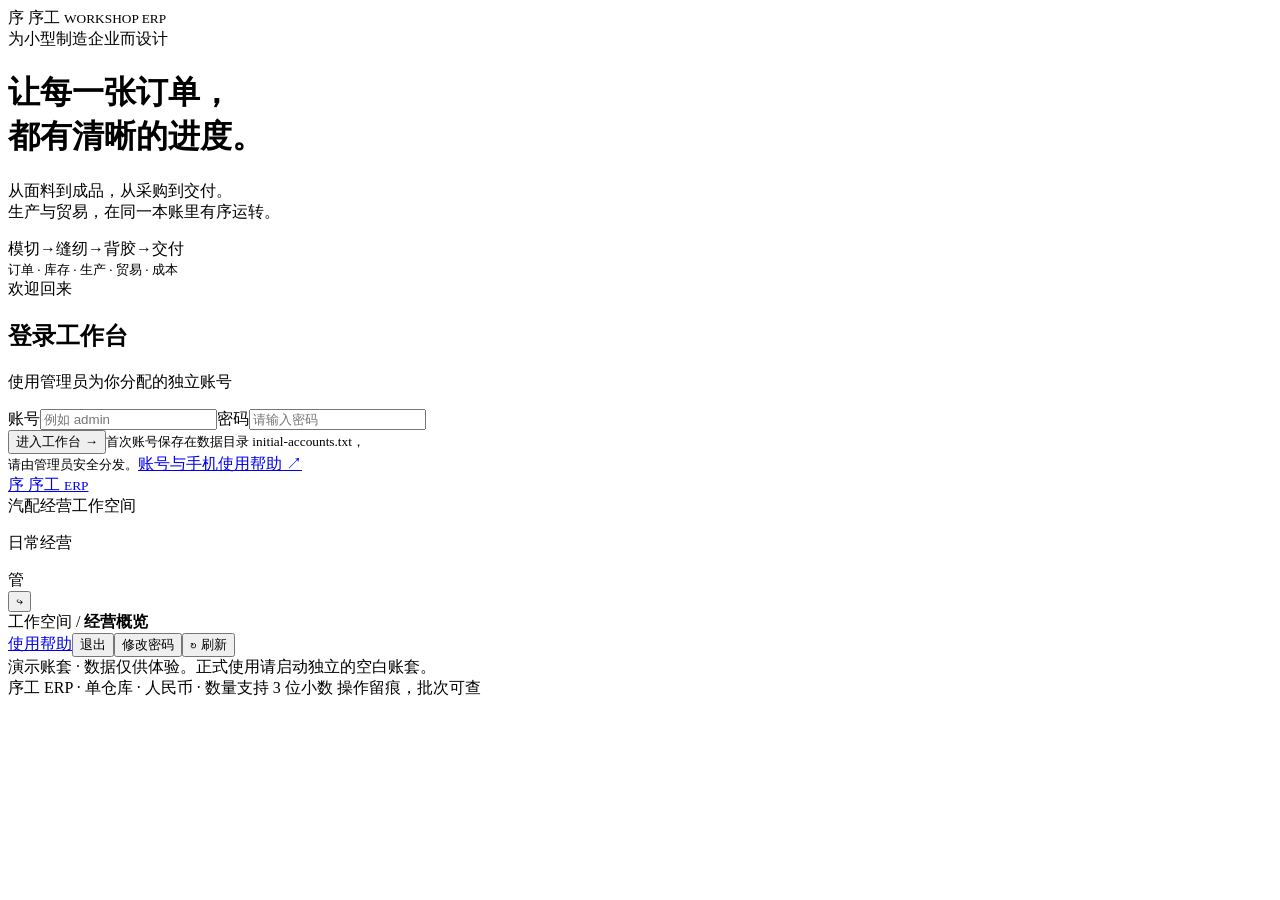
==== static/index.html @ 02623de0 "Add manufacturing and trading ERP trial with Windows launcher" ====
<!DOCTYPE html>
<html lang="zh-CN">
<head><meta charset="UTF-8"><meta name="viewport" content="width=device-width,initial-scale=1"><title>序工 · 汽配经营管理</title><link rel="stylesheet" href="/style.css"><meta name="theme-color" content="#126b59"><meta name="mobile-web-app-capable" content="yes"><meta name="apple-mobile-web-app-capable" content="yes"><meta name="apple-mobile-web-app-title" content="序工 ERP"><link rel="manifest" href="/manifest.webmanifest"><link rel="icon" href="/icon.svg" type="image/svg+xml"></head>
<body>
<div id="login" class="login-shell">
 <div class="login-story"><div class="brand"><span class="brand-mark">序</span> 序工 <small>WORKSHOP ERP</small></div><div><span class="eyebrow">为小型制造企业而设计</span><h1>让每一张订单，<br>都有清晰的进度。</h1><p>从面料到成品，从采购到交付。<br>生产与贸易，在同一本账里有序运转。</p><div class="flow"><span>模切</span><b>→</b><span>缝纫</span><b>→</b><span>背胶</span><b>→</b><span>交付</span></div></div><small>订单 · 库存 · 生产 · 贸易 · 成本</small></div>
 <form id="login-form" class="login-card"><span class="eyebrow">欢迎回来</span><h2>登录工作台</h2><p>使用管理员为你分配的独立账号</p><label>账号<input name="username" autocomplete="username" required placeholder="例如 admin"></label><label>密码<input name="password" type="password" autocomplete="current-password" required placeholder="请输入密码"></label><div id="login-error" class="error" role="alert"></div><button class="primary" type="submit">进入工作台 <span>→</span></button><small>首次账号保存在数据目录 initial-accounts.txt，<br>请由管理员安全分发。</small><a class="help-link" href="/help" target="_blank" rel="noopener">账号与手机使用帮助 ↗</a></form>
</div>
<div id="shell" class="shell hidden">
 <aside class="sidebar"><a class="brand" href="#dashboard"><span class="brand-mark">序</span> 序工 <small>ERP</small></a><div class="workspace-tag"><i></i> 汽配经营工作空间</div><p class="nav-caption">日常经营</p><nav id="nav"></nav><div class="sidebar-footer"><div class="avatar" id="avatar">管</div><div><strong id="user-name"></strong><small id="user-role"></small></div><button id="logout" class="icon-button" title="退出登录" aria-label="退出登录">↪</button></div></aside>
 <main><header><div class="breadcrumb">工作空间 <span>/</span> <strong id="crumb">经营概览</strong></div><div class="header-right"><span id="today"></span><a class="quiet help-button" href="/help" target="_blank" rel="noopener">使用帮助</a><button class="quiet" id="mobile-logout">退出</button><button class="quiet" id="password">修改密码</button><button class="quiet" id="refresh">↻ 刷新</button></div></header><div class="content"><div id="demo-banner" class="demo-banner hidden">演示账套 · 数据仅供体验。正式使用请启动独立的空白账套。</div><div id="page"></div><footer>序工 ERP · 单仓库 · 人民币 · 数量支持 3 位小数 <span>操作留痕，批次可查</span></footer></div></main>
</div>
<dialog id="modal"><form id="modal-form"><div class="modal-title"><h2 id="modal-title"></h2><button type="button" id="modal-close" class="icon-button" aria-label="关闭">×</button></div><div id="modal-fields" class="form-grid"></div><div id="form-error" class="error" role="alert"></div><div class="modal-actions"><button type="button" id="modal-cancel" class="quiet">取消</button><button id="modal-submit" class="primary" type="submit">保存</button></div></form></dialog>
<div id="toast" class="toast hidden" role="status"></div><script src="/app.js"></script>
</body></html>
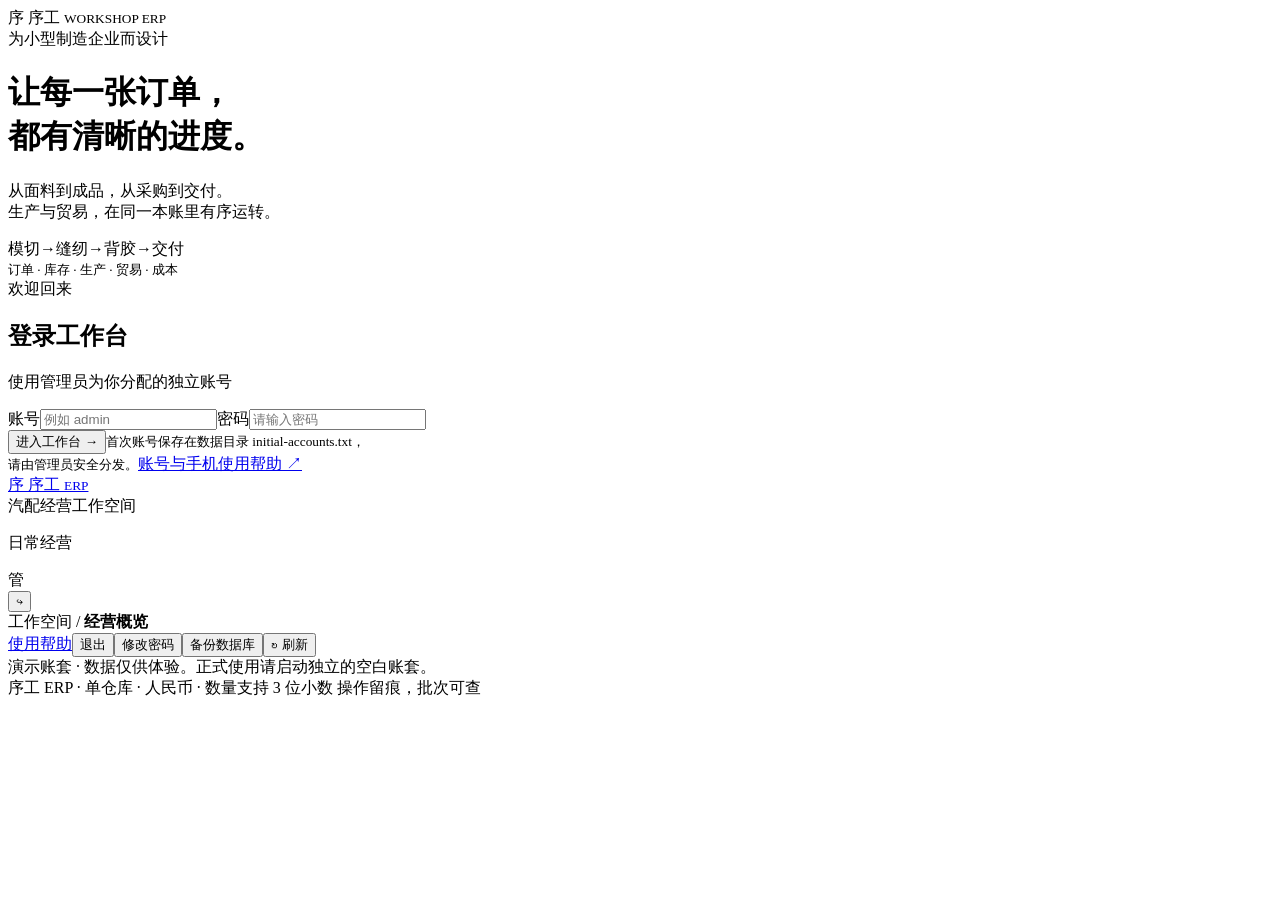
==== commit e1f36dd9: "Add invoice and shipment workspaces with verified backup downloads" ====
--- a/static/index.html
+++ b/static/index.html
@@ -8,7 +8,7 @@
 </div>
 <div id="shell" class="shell hidden">
  <aside class="sidebar"><a class="brand" href="#dashboard"><span class="brand-mark">序</span> 序工 <small>ERP</small></a><div class="workspace-tag"><i></i> 汽配经营工作空间</div><p class="nav-caption">日常经营</p><nav id="nav"></nav><div class="sidebar-footer"><div class="avatar" id="avatar">管</div><div><strong id="user-name"></strong><small id="user-role"></small></div><button id="logout" class="icon-button" title="退出登录" aria-label="退出登录">↪</button></div></aside>
- <main><header><div class="breadcrumb">工作空间 <span>/</span> <strong id="crumb">经营概览</strong></div><div class="header-right"><span id="today"></span><a class="quiet help-button" href="/help" target="_blank" rel="noopener">使用帮助</a><button class="quiet" id="mobile-logout">退出</button><button class="quiet" id="password">修改密码</button><button class="quiet" id="refresh">↻ 刷新</button></div></header><div class="content"><div id="demo-banner" class="demo-banner hidden">演示账套 · 数据仅供体验。正式使用请启动独立的空白账套。</div><div id="page"></div><footer>序工 ERP · 单仓库 · 人民币 · 数量支持 3 位小数 <span>操作留痕，批次可查</span></footer></div></main>
+ <main><header><div class="breadcrumb">工作空间 <span>/</span> <strong id="crumb">经营概览</strong></div><div class="header-right"><span id="today"></span><a class="quiet help-button" href="/help" target="_blank" rel="noopener">使用帮助</a><button class="quiet" id="mobile-logout">退出</button><button class="quiet" id="password">修改密码</button><button class="quiet hidden" id="backup">备份数据库</button><button class="quiet" id="refresh">↻ 刷新</button></div></header><div class="content"><div id="demo-banner" class="demo-banner hidden">演示账套 · 数据仅供体验。正式使用请启动独立的空白账套。</div><div id="page"></div><footer>序工 ERP · 单仓库 · 人民币 · 数量支持 3 位小数 <span>操作留痕，批次可查</span></footer></div></main>
 </div>
 <dialog id="modal"><form id="modal-form"><div class="modal-title"><h2 id="modal-title"></h2><button type="button" id="modal-close" class="icon-button" aria-label="关闭">×</button></div><div id="modal-fields" class="form-grid"></div><div id="form-error" class="error" role="alert"></div><div class="modal-actions"><button type="button" id="modal-cancel" class="quiet">取消</button><button id="modal-submit" class="primary" type="submit">保存</button></div></form></dialog>
 <div id="toast" class="toast hidden" role="status"></div><script src="/app.js"></script>
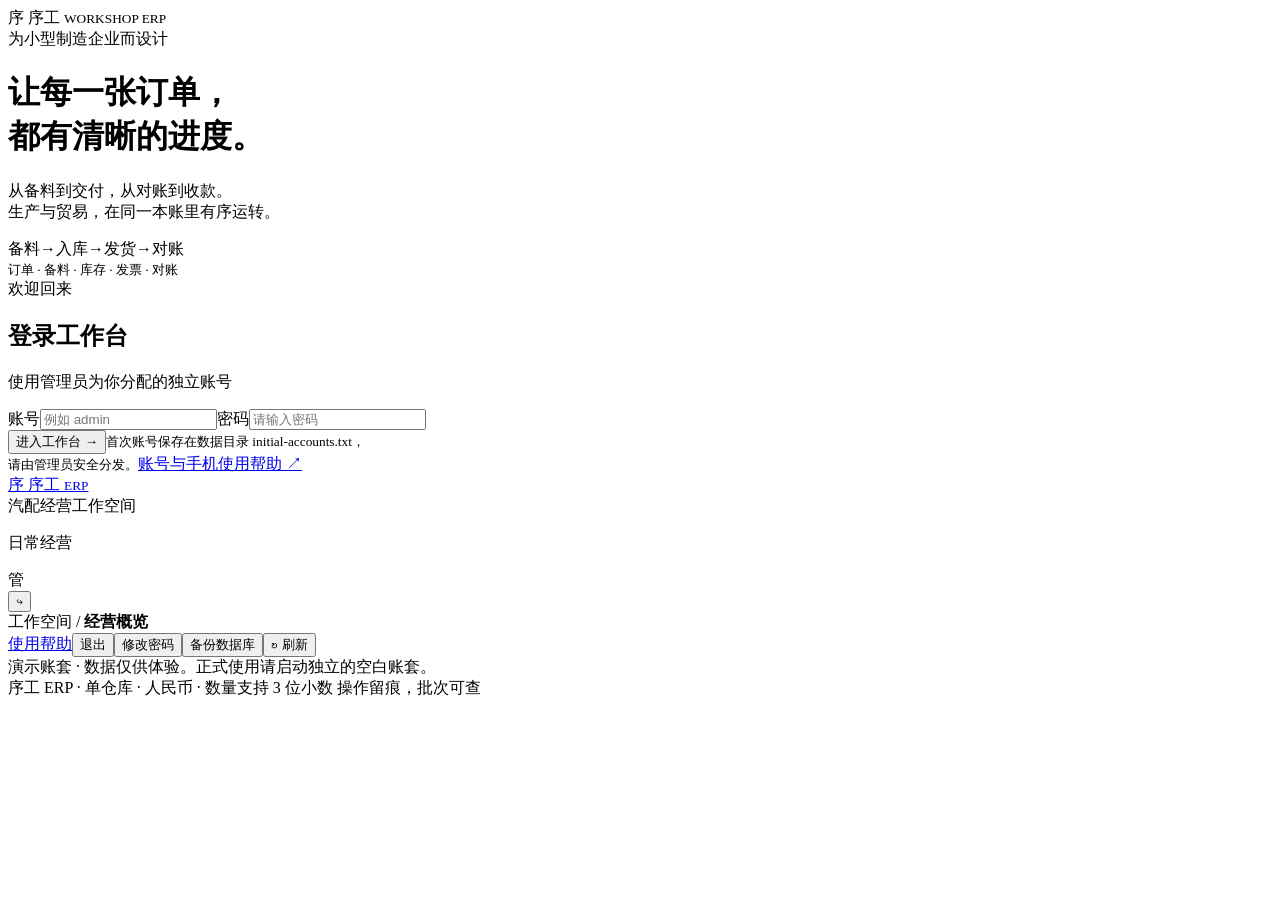
==== commit 903aa6bc: "Replace production workflow with preparation, finished receipts and monthly statements" ====
--- a/static/index.html
+++ b/static/index.html
@@ -3,7 +3,7 @@
 <head><meta charset="UTF-8"><meta name="viewport" content="width=device-width,initial-scale=1"><title>序工 · 汽配经营管理</title><link rel="stylesheet" href="/style.css"><meta name="theme-color" content="#126b59"><meta name="mobile-web-app-capable" content="yes"><meta name="apple-mobile-web-app-capable" content="yes"><meta name="apple-mobile-web-app-title" content="序工 ERP"><link rel="manifest" href="/manifest.webmanifest"><link rel="icon" href="/icon.svg" type="image/svg+xml"></head>
 <body>
 <div id="login" class="login-shell">
- <div class="login-story"><div class="brand"><span class="brand-mark">序</span> 序工 <small>WORKSHOP ERP</small></div><div><span class="eyebrow">为小型制造企业而设计</span><h1>让每一张订单，<br>都有清晰的进度。</h1><p>从面料到成品，从采购到交付。<br>生产与贸易，在同一本账里有序运转。</p><div class="flow"><span>模切</span><b>→</b><span>缝纫</span><b>→</b><span>背胶</span><b>→</b><span>交付</span></div></div><small>订单 · 库存 · 生产 · 贸易 · 成本</small></div>
+ <div class="login-story"><div class="brand"><span class="brand-mark">序</span> 序工 <small>WORKSHOP ERP</small></div><div><span class="eyebrow">为小型制造企业而设计</span><h1>让每一张订单，<br>都有清晰的进度。</h1><p>从备料到交付，从对账到收款。<br>生产与贸易，在同一本账里有序运转。</p><div class="flow"><span>备料</span><b>→</b><span>入库</span><b>→</b><span>发货</span><b>→</b><span>对账</span></div></div><small>订单 · 备料 · 库存 · 发票 · 对账</small></div>
  <form id="login-form" class="login-card"><span class="eyebrow">欢迎回来</span><h2>登录工作台</h2><p>使用管理员为你分配的独立账号</p><label>账号<input name="username" autocomplete="username" required placeholder="例如 admin"></label><label>密码<input name="password" type="password" autocomplete="current-password" required placeholder="请输入密码"></label><div id="login-error" class="error" role="alert"></div><button class="primary" type="submit">进入工作台 <span>→</span></button><small>首次账号保存在数据目录 initial-accounts.txt，<br>请由管理员安全分发。</small><a class="help-link" href="/help" target="_blank" rel="noopener">账号与手机使用帮助 ↗</a></form>
 </div>
 <div id="shell" class="shell hidden">
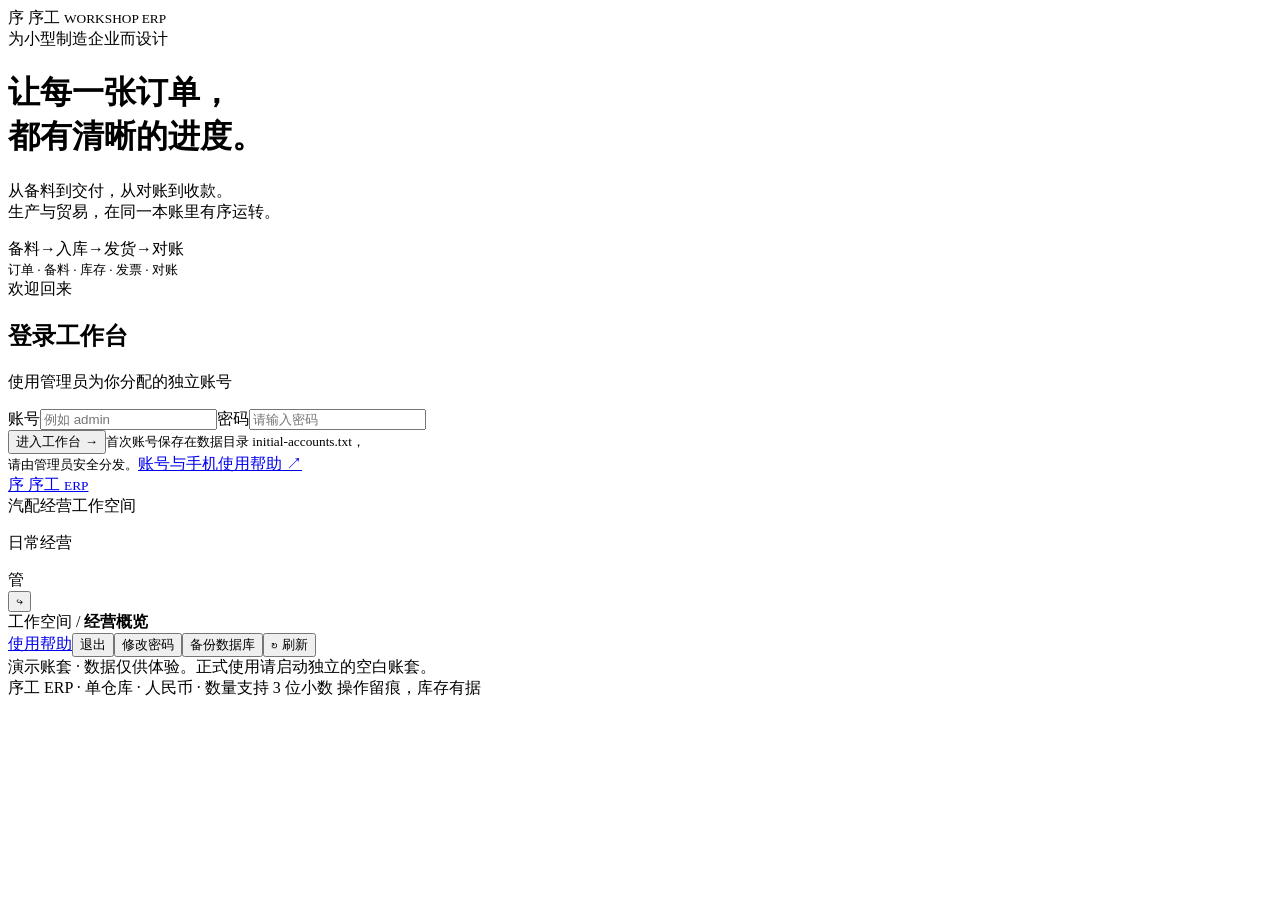
==== commit 71fc4cda: "Simplify inventory screens and remove manual batch entry" ====
--- a/static/index.html
+++ b/static/index.html
@@ -8,7 +8,7 @@
 </div>
 <div id="shell" class="shell hidden">
  <aside class="sidebar"><a class="brand" href="#dashboard"><span class="brand-mark">序</span> 序工 <small>ERP</small></a><div class="workspace-tag"><i></i> 汽配经营工作空间</div><p class="nav-caption">日常经营</p><nav id="nav"></nav><div class="sidebar-footer"><div class="avatar" id="avatar">管</div><div><strong id="user-name"></strong><small id="user-role"></small></div><button id="logout" class="icon-button" title="退出登录" aria-label="退出登录">↪</button></div></aside>
- <main><header><div class="breadcrumb">工作空间 <span>/</span> <strong id="crumb">经营概览</strong></div><div class="header-right"><span id="today"></span><a class="quiet help-button" href="/help" target="_blank" rel="noopener">使用帮助</a><button class="quiet" id="mobile-logout">退出</button><button class="quiet" id="password">修改密码</button><button class="quiet hidden" id="backup">备份数据库</button><button class="quiet" id="refresh">↻ 刷新</button></div></header><div class="content"><div id="demo-banner" class="demo-banner hidden">演示账套 · 数据仅供体验。正式使用请启动独立的空白账套。</div><div id="page"></div><footer>序工 ERP · 单仓库 · 人民币 · 数量支持 3 位小数 <span>操作留痕，批次可查</span></footer></div></main>
+ <main><header><div class="breadcrumb">工作空间 <span>/</span> <strong id="crumb">经营概览</strong></div><div class="header-right"><span id="today"></span><a class="quiet help-button" href="/help" target="_blank" rel="noopener">使用帮助</a><button class="quiet" id="mobile-logout">退出</button><button class="quiet" id="password">修改密码</button><button class="quiet hidden" id="backup">备份数据库</button><button class="quiet" id="refresh">↻ 刷新</button></div></header><div class="content"><div id="demo-banner" class="demo-banner hidden">演示账套 · 数据仅供体验。正式使用请启动独立的空白账套。</div><div id="page"></div><footer>序工 ERP · 单仓库 · 人民币 · 数量支持 3 位小数 <span>操作留痕，库存有据</span></footer></div></main>
 </div>
 <dialog id="modal"><form id="modal-form"><div class="modal-title"><h2 id="modal-title"></h2><button type="button" id="modal-close" class="icon-button" aria-label="关闭">×</button></div><div id="modal-fields" class="form-grid"></div><div id="form-error" class="error" role="alert"></div><div class="modal-actions"><button type="button" id="modal-cancel" class="quiet">取消</button><button id="modal-submit" class="primary" type="submit">保存</button></div></form></dialog>
 <div id="toast" class="toast hidden" role="status"></div><script src="/app.js"></script>
